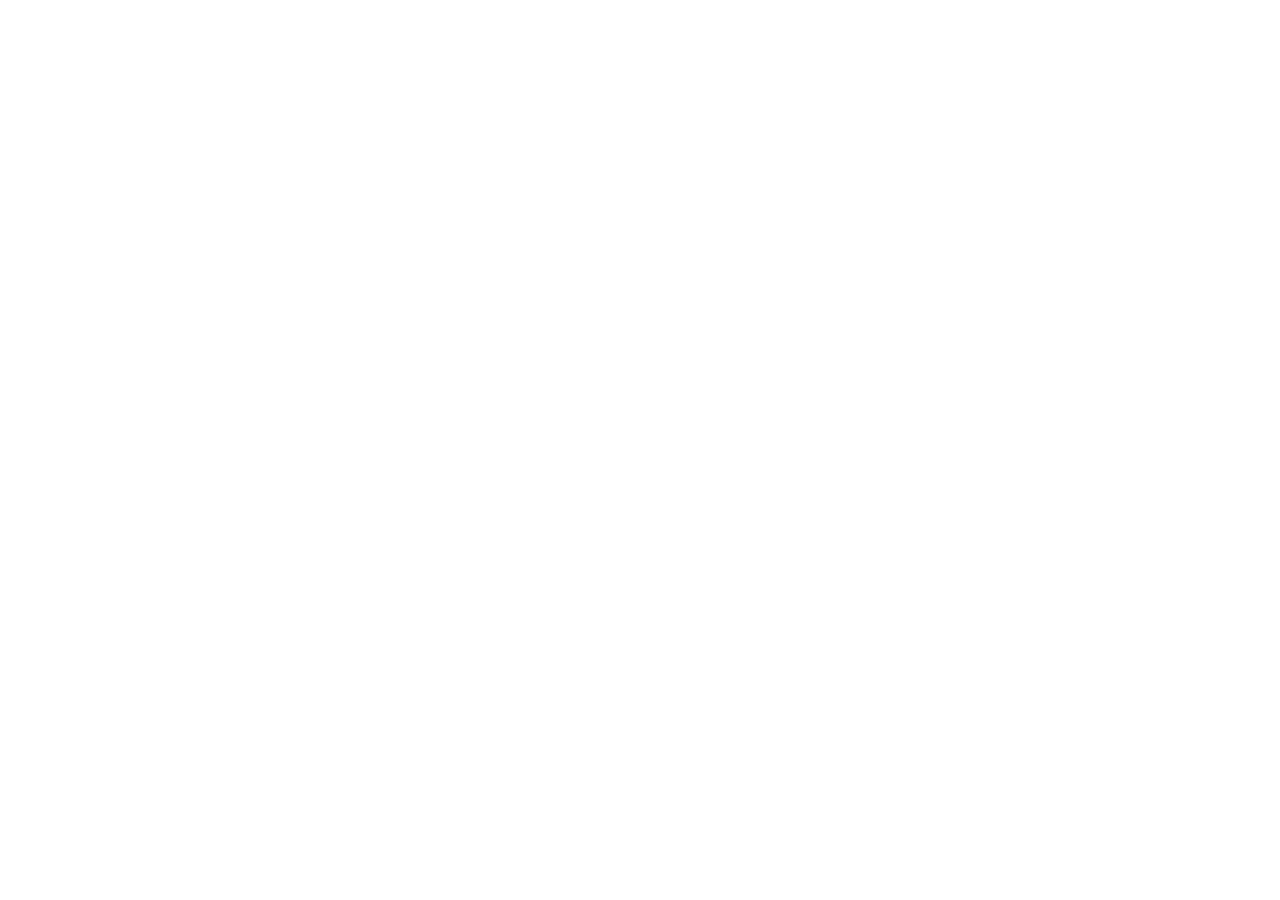
==== index.htm @ abe9a0ab "homework" ====
<!DOCTYPE html>
<html lang="en">
<head>
<meta charset="UTF-8">
<meta name="viewport" content="width=device-width, initial-scale=1.0">
<meta http-equiv="X-UA-Compatible" content="ie=edge">
<link rel="stylesheet" href="https://cdnjs.cloudflare.com/ajax/libs/twitter-bootstrap/4.3.1/css/bootstrap.min.css">
<link rel="stylesheet" href="https://cdnjs.cloudflare.com/ajax/libs/font-awesome/5.8.2/css/all.min.css">
<link rel="stylesheet" href="style.css">
<title>Title</title>
</head>
<body>

<script src="https://cdnjs.cloudflare.com/ajax/libs/jquery/3.4.1/jquery.slim.min.js"></script>
<script src="https://cdnjs.cloudflare.com/ajax/libs/popper.js/1.15.0/umd/popper.min.js"></script>
<script src="https://cdnjs.cloudflare.com/ajax/libs/twitter-bootstrap/4.3.1/js/bootstrap.min.js"></script>
</body>
</html>
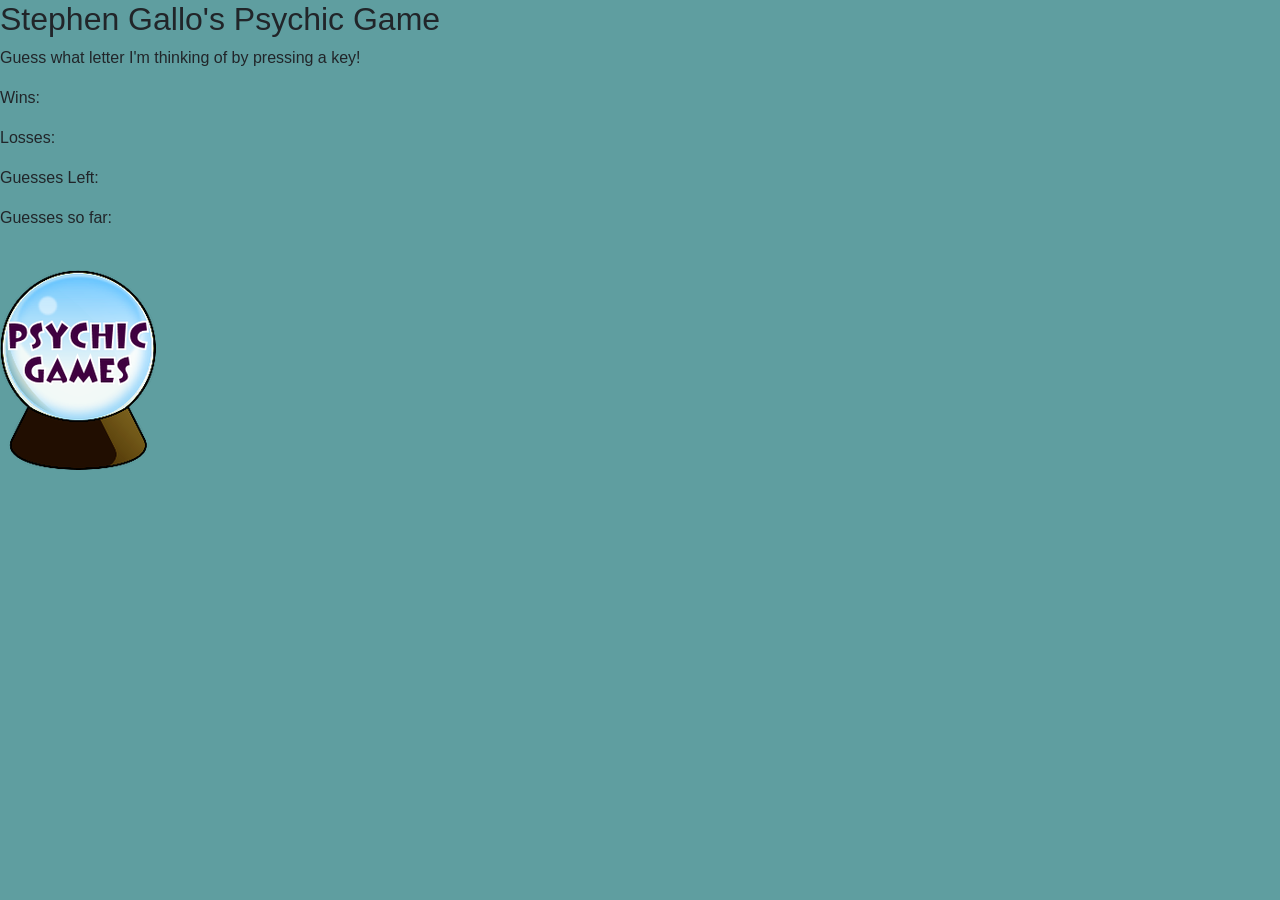
==== commit bae6e3eb: "finishedhomework" ====
--- a/index.htm
+++ b/index.htm
@@ -1,18 +1,30 @@
 <!DOCTYPE html>
-<html lang="en">
+<html>
+
 <head>
-<meta charset="UTF-8">
-<meta name="viewport" content="width=device-width, initial-scale=1.0">
-<meta http-equiv="X-UA-Compatible" content="ie=edge">
-<link rel="stylesheet" href="https://cdnjs.cloudflare.com/ajax/libs/twitter-bootstrap/4.3.1/css/bootstrap.min.css">
-<link rel="stylesheet" href="https://cdnjs.cloudflare.com/ajax/libs/font-awesome/5.8.2/css/all.min.css">
-<link rel="stylesheet" href="style.css">
-<title>Title</title>
+        
+    <meta charset="utf-8">
+    <title>The Psychic Game</title>
+    <link rel="stylesheet" href="https://cdnjs.cloudflare.com/ajax/libs/twitter-bootstrap/4.3.1/css/bootstrap.min.css">
+    <link href="assets/css/style.css" rel="stylesheet" type="text/css" />
+     
+    
+
 </head>
+
 <body>
+        <div> 
+                <h2> Stephen Gallo's Psychic Game </h2>
+                <p> Guess what letter I'm thinking of by pressing a key! </p>
+                <p id = "wins"> Wins: </p>
+                <p id = "losses"> Losses: </p>
+                <p id = "left"> Guesses Left: </p>
+                <p id = "guesses"> Guesses so far: </p>
+            </div>
+    <br>
 
-<script src="https://cdnjs.cloudflare.com/ajax/libs/jquery/3.4.1/jquery.slim.min.js"></script>
-<script src="https://cdnjs.cloudflare.com/ajax/libs/popper.js/1.15.0/umd/popper.min.js"></script>
-<script src="https://cdnjs.cloudflare.com/ajax/libs/twitter-bootstrap/4.3.1/js/bootstrap.min.js"></script>
+    <img src="assets/images/Psychic Games.png" class="auth-image" alt="Stephen Gallo">
+    <script src="assets/javascript/game.js"></script>
 </body>
+
 </html>
--- a/assets/css/style.css
+++ b/assets/css/style.css
@@ -0,0 +1,6 @@
+body {
+
+    background-color: cadetblue
+    }
+    
+   
